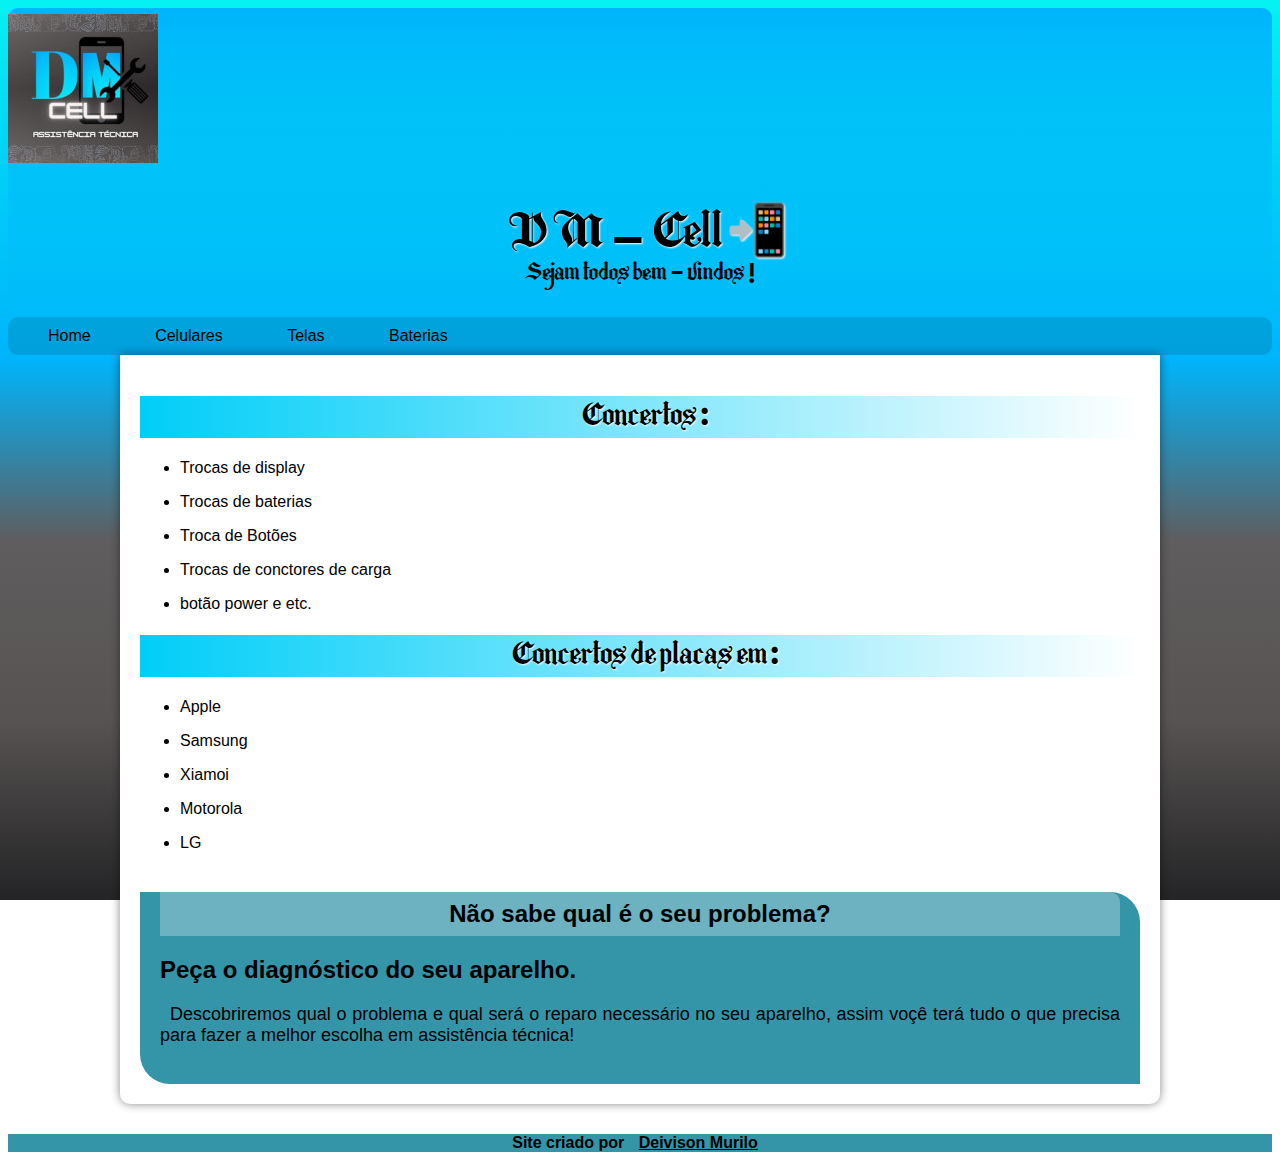
==== index.html @ bcccd882 "." ====
<!DOCTYPE html>
<html lang="pt-br">
<head>
    <meta charset="UTF-8">
    <meta name="viewport" content="width=device-width, initial-scale=1.0">
   <link rel="shortcut icon" href="favicon.ico" type="image/x-icon">
    <title>DM_Cell</title>
 <link rel="stylesheet" href="style.css">
</head>

<body>
    
    <header>
        <img src="Dm_cell2.jpg" alt="">
        <h1 id="dmcell"> DM_Cell &#x1F4F2</h1>
    <p>Sejam todos bem-vindos!</p>
</header>

   <nav>
    <a href="index.html">Home</a>
    <a href="Celularespag.html">Celulares</a>
    <a href="Telaspag.html">Telas</a>
    <a href="Batreriaspag.html">Baterias</a>
   </nav>

  <main>
    
        <h1>Concertos: </h1>
        <ul>
            <li>
                <p>Trocas de display</p>
            </li>
            <li>
                <P>Trocas de baterias</P>
            </li>
            <li><p>Troca de Botões</p></li>
            <li>
                <p>Trocas de conctores de carga</p>
            </li>
            <li>
                <p>botão power e etc.</p>
            </li>
        </ul> 
            <h1>Concertos de placas em:</h1>
            <ul>
                <p><li>Apple</li></p>
                <p><li>Samsung</li></p>
                <p><li>Xiamoi</li></p>
                <p><li>Motorola</li></p>
                <p><li>LG</li></p>
            </ul>
            <aside>
                <h2 class="problema">Não sabe qual é o seu problema?</h2>
                <h2>Peça o diagnóstico do seu aparelho.</h2>
                <p>Descobriremos qual o problema e qual será o reparo necessário no seu aparelho, assim voçê terá tudo o que precisa para fazer a melhor escolha em assistência técnica!</p>
            </aside>
        
    
    </main>
    <footer>
        <p>Site criado por <a href="https://github.com/deivisonmurilo">Deivison Murilo</a></p>
    </footer>
</body>
</html>
---- style.css ----
@charset "UFT-8";

@font-face {
    font-family:'berkahi';
    src: url('Berkahi\ Blackletter.otf') format('opentype');
    font-weight: normal;
    font-style: normal;
}

*{font-family:Arial, Helvetica, sans-serif;}

body{
    background-image: linear-gradient(to top, #242426, #575352, #5F5D5E, #00B4FB, #00CEF8, #05F2F2);
    background-attachment: fixed;
}
h1{
    font-family:'berkahi';
    text-align: center;
    color: black;
    text-shadow: 1px 1px 2px white;
    text-indent: 10px;
    }
    header{
        background-image: linear-gradient(to top,transparent, #00B4FB);
        padding: 6px 0px 6px 0px;
    border-radius: 10px;
}
    header h1{
        font-size: 50px;
        margin-bottom: 0px;
        
    }

        header p{
            font-family:'berkahi';
            font-size: 25px;
           text-align: center;
        margin-top: 1px; } 
   
    nav{
    background-color: rgba(0, 0, 0, 0.116);
    padding: 10px;
    border-radius: 10px;
    }

    nav a {
        color: rgb(0, 0, 0);
       margin: 20px;
       padding: 10px;
       transition-duration: .5s;
       text-decoration: none;
        }

        nav a:hover{
            color: #00CEF8;
            background-color: #242426;
            text-decoration: underline;
        }
        main{
            background-color: white;
            min-width: 300px;
            max-width: 1000px;
            margin: auto;
            margin-bottom: 30px;
            border-bottom-right-radius: 10px;
            border-bottom-left-radius: 10px;
            box-shadow: 0px 0px 10px rgba(0, 0, 0, 0.466);
            padding: 20px;}

main > h1{
    background-image: linear-gradient(to right,  #00CEF8, transparent);
    padding: 5px;}

aside{
    background-color: #3595a8;
    margin-top: 40px;
    padding: 0px 20px 20px 20px;
    border-top-right-radius: 30px;
    border-bottom-left-radius: 30px;}

aside > h2.problema{
    background-color:rgba(255, 255, 255, 0.274);
    padding: 8px;
    border-top-right-radius: 10px;
    text-align: center;}

aside > p{
    text-align: justify;
   font-size: 18px;
   text-indent: 10px;}

p{
    text-align: justify;
    font-family: Impact, Haettenschweiler, 'Arial Narrow Bold', sans-serif}

li{
    color: black;
    font-family: Impact, Haettenschweiler, 'Arial Narrow Bold', sans-serif;
    font-weight: 500;}

  footer{
    font-size: 16px;}

footer p{
    background-color: #3595a8;
    text-align: center;
    font-weight: bold;
    text-decoration: none;}

    a {
        color: black;
        padding: 10px;
    }
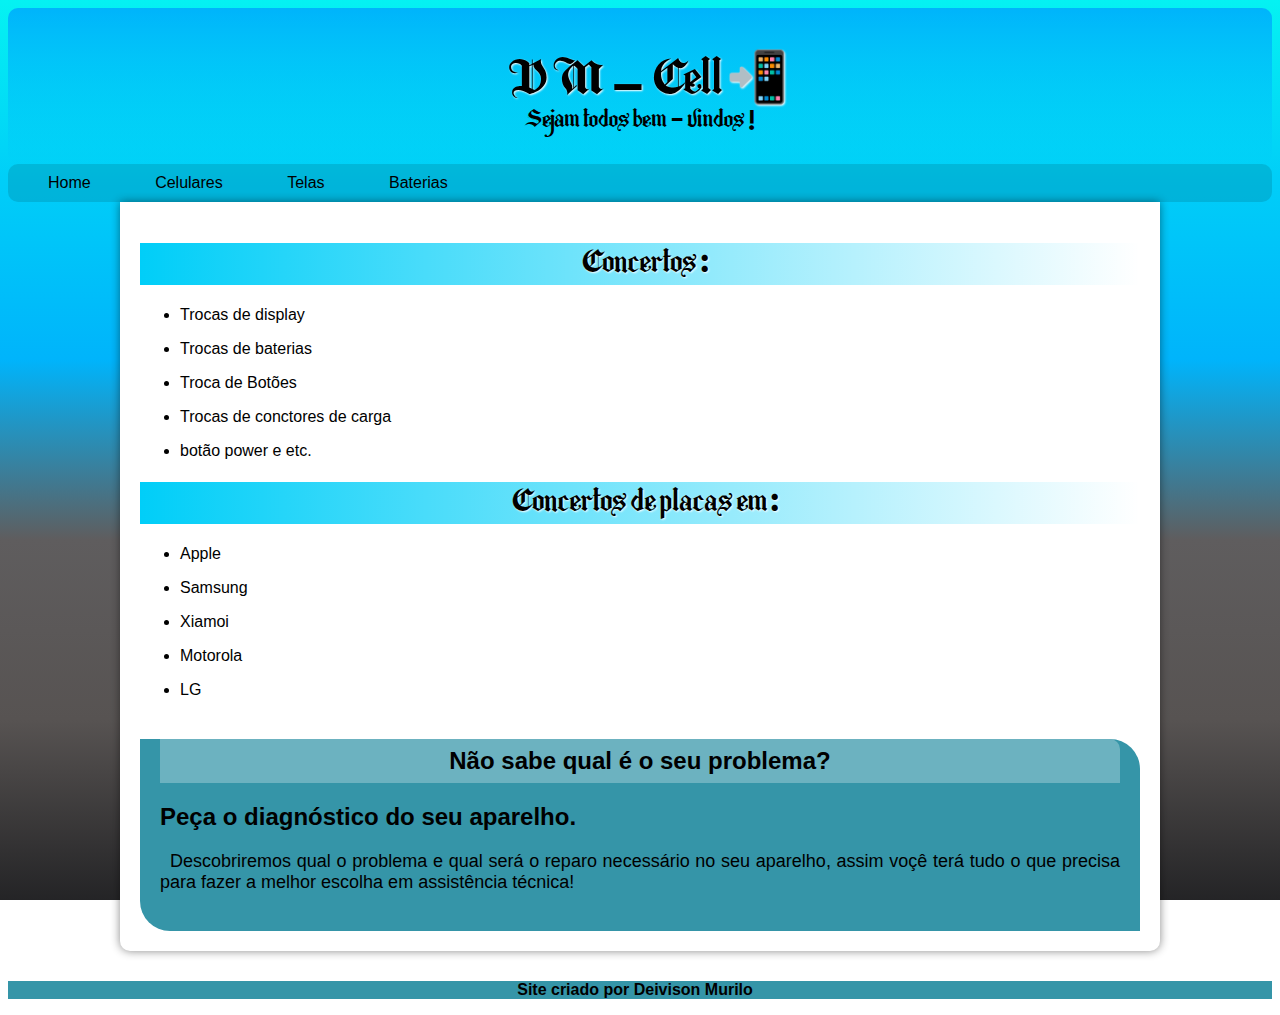
==== commit c3413f34: "dmcell" ====
--- a/index.html
+++ b/index.html
@@ -9,10 +9,8 @@
 </head>
 
 <body>
-    
     <header>
-        <img src="Dm_cell2.jpg" alt="">
-        <h1 id="dmcell"> DM_Cell &#x1F4F2</h1>
+    <h1 id="dmcell"> DM_Cell &#x1F4F2</h1>
     <p>Sejam todos bem-vindos!</p>
 </header>
 
--- a/style.css
+++ b/style.css
@@ -28,14 +28,14 @@
     header h1{
         font-size: 50px;
         margin-bottom: 0px;
-        
-    }
+        }
 
         header p{
             font-family:'berkahi';
             font-size: 25px;
            text-align: center;
         margin-top: 1px; } 
+    
    
     nav{
     background-color: rgba(0, 0, 0, 0.116);
@@ -107,6 +107,17 @@
     font-weight: bold;
     text-decoration: none;}
 
+    footer a{
+        padding-left: 0px;
+        font-weight: bold;
+        text-decoration: none;
+        font-family: Impact, Haettenschweiler, 'Arial Narrow Bold', sans-serif}
+
+        footer a:hover{
+            text-decoration: underline;
+        }
+    
+
     a {
         color: black;
         padding: 10px;
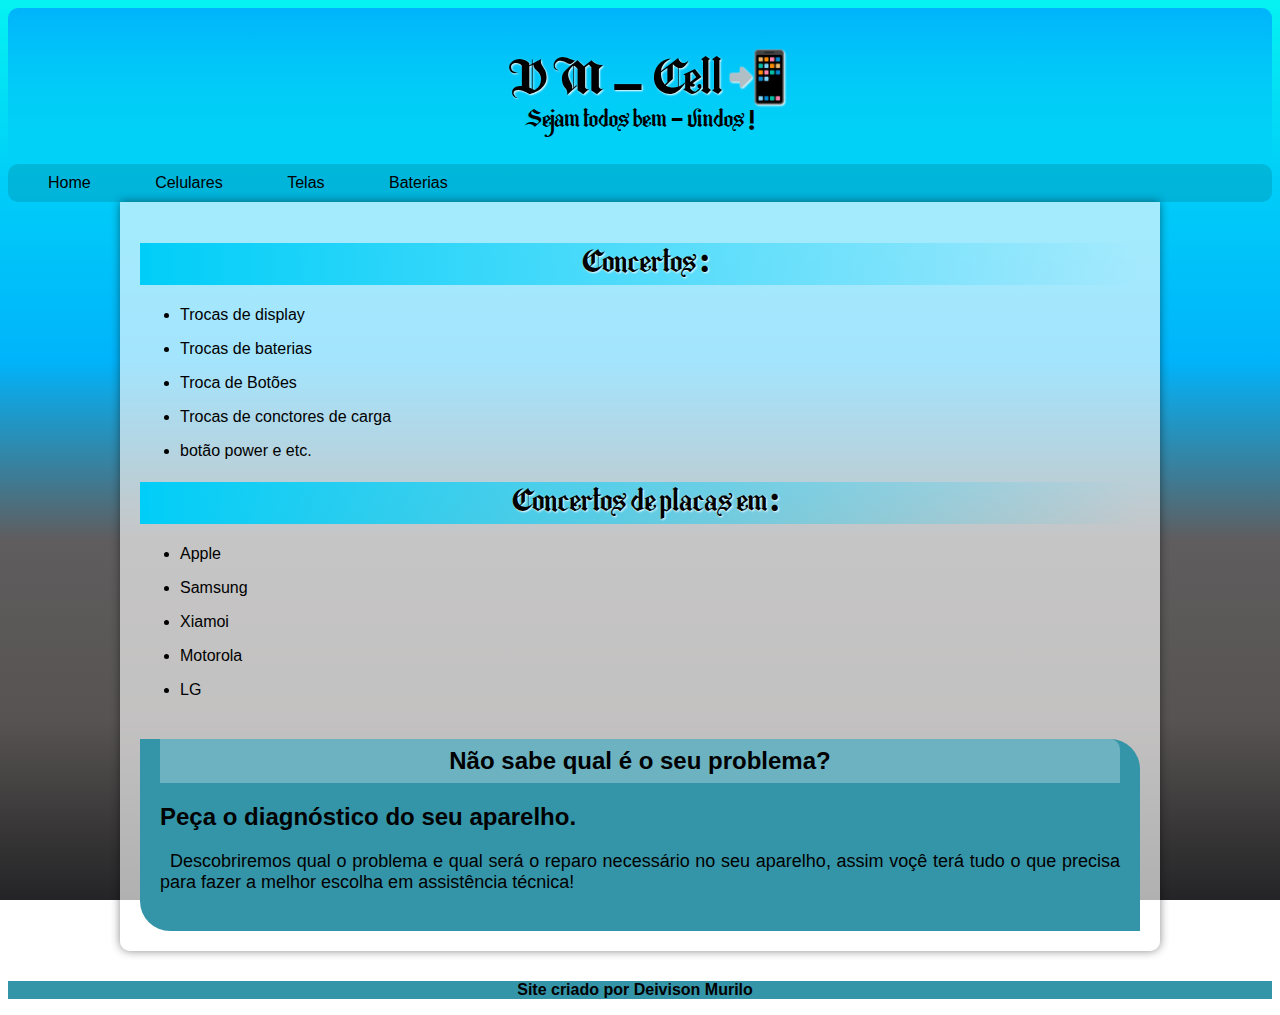
==== commit e83e049d: "atualizei dm cell" ====
--- a/index.html
+++ b/index.html
@@ -52,11 +52,11 @@
                 <h2>Peça o diagnóstico do seu aparelho.</h2>
                 <p>Descobriremos qual o problema e qual será o reparo necessário no seu aparelho, assim voçê terá tudo o que precisa para fazer a melhor escolha em assistência técnica!</p>
             </aside>
+        </main>
+
         
-    
-    </main>
     <footer>
-        <p>Site criado por <a href="https://github.com/deivisonmurilo">Deivison Murilo</a></p>
+        <p>Site criado por <a href="https://github.com/deivisonmurilo"  target="_blank">Deivison Murilo</a></p>
     </footer>
 </body>
 </html>--- a/style.css
+++ b/style.css
@@ -57,7 +57,7 @@
             text-decoration: underline;
         }
         main{
-            background-color: white;
+            background-color: rgba(255, 255, 255, 0.644);
             min-width: 300px;
             max-width: 1000px;
             margin: auto;
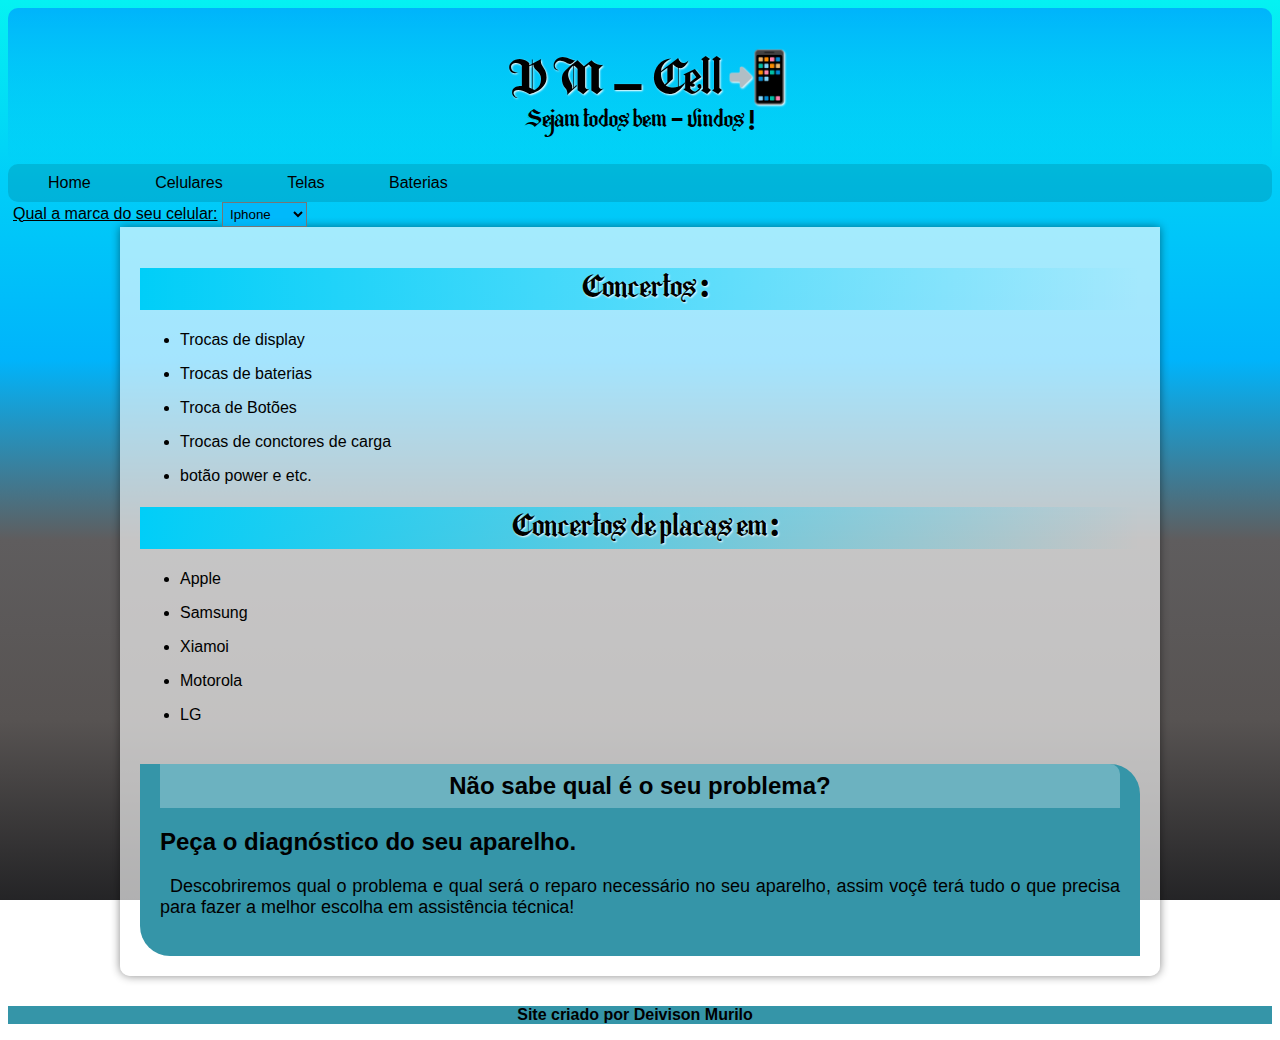
==== commit af207f4d: "atualização form" ====
--- a/index.html
+++ b/index.html
@@ -10,9 +10,9 @@
 
 <body>
     <header>
-    <h1 id="dmcell"> DM_Cell &#x1F4F2</h1>
+        <h1 id="dmcell"> DM_Cell &#x1F4F2</h1>
     <p>Sejam todos bem-vindos!</p>
-</header>
+ </header>
 
    <nav>
     <a href="index.html">Home</a>
@@ -20,6 +20,20 @@
     <a href="Telaspag.html">Telas</a>
     <a href="Batreriaspag.html">Baterias</a>
    </nav>
+
+   
+    <form action="" method="post">
+        <label for="imarc">Qual a marca do seu celular:</label>
+        <select name="marca" id="imarc">
+            <option value="">Iphone</option>
+            <option value="">Xiaomi</option>
+            <option value="">Samsung</option>
+            <option value="">Motorola</option>
+            <option value="">LG</option>
+            <option value="">Azus</option>
+        </select>
+    </form>
+   
 
   <main>
     
--- a/style.css
+++ b/style.css
@@ -12,6 +12,15 @@
 body{
     background-image: linear-gradient(to top, #242426, #575352, #5F5D5E, #00B4FB, #00CEF8, #05F2F2);
     background-attachment: fixed;
+}
+label{
+    text-shadow: bold;
+    text-decoration: underline;
+    padding-left: 5px;
+}
+select{
+    background-color: #00b4fbc2;
+padding: 3px;
 }
 h1{
     font-family:'berkahi';
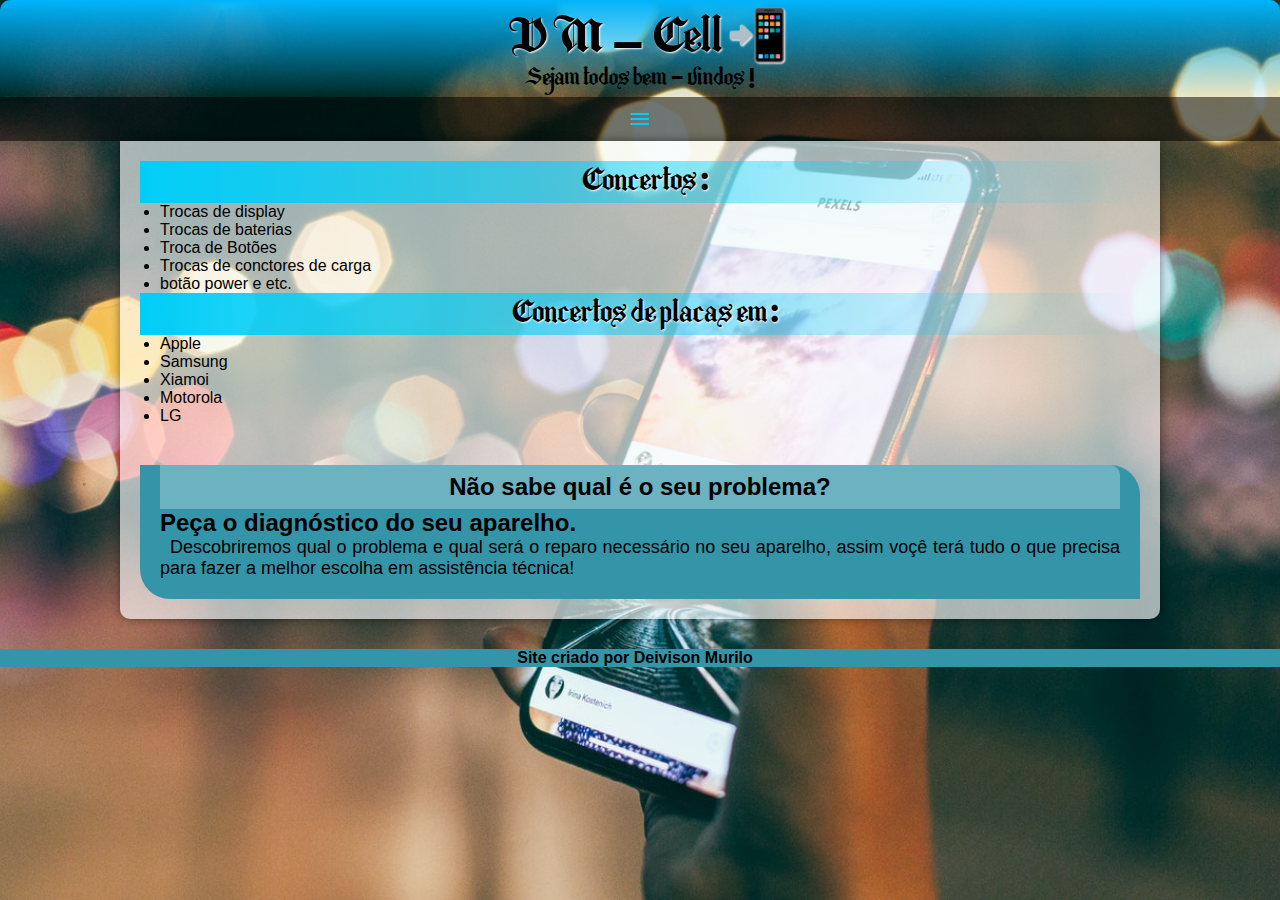
==== commit d78297cd: "criação do menu hamburguer" ====
--- a/index.html
+++ b/index.html
@@ -5,7 +5,9 @@
     <meta name="viewport" content="width=device-width, initial-scale=1.0">
    <link rel="shortcut icon" href="favicon.ico" type="image/x-icon">
     <title>DM_Cell</title>
+    <link rel="stylesheet" href="https://fonts.googleapis.com/css2?family=Material+Symbols+Outlined:opsz,wght,FILL,GRAD@20..48,100..700,0..1,-50..200" />
  <link rel="stylesheet" href="style.css">
+ <link rel="stylesheet" href="estilo/mediaquery.css">
 </head>
 
 <body>
@@ -14,28 +16,20 @@
     <p>Sejam todos bem-vindos!</p>
  </header>
 
-   <nav>
-    <a href="index.html">Home</a>
-    <a href="Celularespag.html">Celulares</a>
-    <a href="Telaspag.html">Telas</a>
-    <a href="Batreriaspag.html">Baterias</a>
-   </nav>
+   
+    <span id="burguer"  class="material-symbols-outlined" onclick="clickMenu()">
+        menu
+        </span>
+        <menu id="itens">
+    <ul>
+        <li><a href="index.html">Home</a></li>
+        <li><a href="paginas/Celularespag.html">Celulares</a></li>
+        <li><a href="paginas/Telaspag.html">Telas</a></li>
+        <li><a href="paginas/Batreriaspag.html">Baterias</a></li>
+    </ul>
+    </menu>
 
-   
-    <form action="" method="post">
-        <label for="imarc">Qual a marca do seu celular:</label>
-        <select name="marca" id="imarc">
-            <option value="">Iphone</option>
-            <option value="">Xiaomi</option>
-            <option value="">Samsung</option>
-            <option value="">Motorola</option>
-            <option value="">LG</option>
-            <option value="">Azus</option>
-        </select>
-    </form>
-   
-
-  <main>
+   <main>
     
         <h1>Concertos: </h1>
         <ul>
@@ -72,5 +66,15 @@
     <footer>
         <p>Site criado por <a href="https://github.com/deivisonmurilo"  target="_blank">Deivison Murilo</a></p>
     </footer>
+
+    <script>
+        function clickMenu() {
+            if (itens.style.display == 'block'){
+                itens.style.display = 'none'
+            } else{
+                itens.style.display = 'block'
+            }
+        }
+    </script>
 </body>
 </html>--- a/style.css
+++ b/style.css
@@ -7,21 +7,25 @@
     font-style: normal;
 }
 
-*{font-family:Arial, Helvetica, sans-serif;}
+*{font-family:Arial, Helvetica, sans-serif;
+margin: 0px;
+padding: 0px;}
+
+html{
+    height: 100vh;}
 
 body{
-    background-image: linear-gradient(to top, #242426, #575352, #5F5D5E, #00B4FB, #00CEF8, #05F2F2);
+    /* background-image: linear-gradient(to top, #242426, #575352, #5F5D5E, #00B4FB, #00CEF8, #05F2F2);
+    background-attachment: fixed;*/
+    background: url(imagens/back-phone.jpg);
     background-attachment: fixed;
-}
-label{
-    text-shadow: bold;
-    text-decoration: underline;
-    padding-left: 5px;
-}
+    background-size: cover;
+    background-position: center center;}
+
 select{
     background-color: #00b4fbc2;
-padding: 3px;
-}
+ padding: 3px;}
+
 h1{
     font-family:'berkahi';
     text-align: center;
@@ -32,8 +36,8 @@
     header{
         background-image: linear-gradient(to top,transparent, #00B4FB);
         padding: 6px 0px 6px 0px;
-    border-radius: 10px;
-}
+    border-radius: 10px;}
+
     header h1{
         font-size: 50px;
         margin-bottom: 0px;
@@ -44,27 +48,61 @@
             font-size: 25px;
            text-align: center;
         margin-top: 1px; } 
+
+        span#burguer{
+            background-color: rgba(0, 0, 0, 0.521);
+            color: #00B4FB;
+            display: block;
+            text-align: center;
+            padding: 10px;
+            
+
+        }
     
    
-    nav{
-    background-color: rgba(0, 0, 0, 0.116);
+    menu#itens {
+    background-color: rgba(0, 0, 0, 0.521);
     padding: 10px;
-    border-radius: 10px;
-    }
+    display: none;
+}
+span#burguer{
+    background-color: rgba(0, 0, 0, 0.521);
+    color: #00CEF8;
+    display: block;
+    text-align: center;
+    padding: 10px;
+    cursor: pointer;
 
-    nav a {
-        color: rgb(0, 0, 0);
+}
+menu#itens > ul{
+    list-style-type: none;
+}
+menu#itens > ul > li > a {
+    display: block;
+    padding: 10px;
+    text-decoration: none;
+    text-align: center;
+    
+    border-bottom: 2px solid;
+
+}
+
+    menu#itens a {
+        color: #00CEF8;
        margin: 20px;
        padding: 10px;
        transition-duration: .5s;
        text-decoration: none;
         }
 
-        nav a:hover{
+        menu#itens a:hover{
             color: #00CEF8;
-            background-color: #242426;
-            text-decoration: underline;
-        }
+            background-color: rgba(255, 255, 255, 0.425);
+            text-decoration: underline;}
+
+            
+
+
         main{
             background-color: rgba(255, 255, 255, 0.644);
             min-width: 300px;
@@ -79,6 +117,11 @@
 main > h1{
     background-image: linear-gradient(to right,  #00CEF8, transparent);
     padding: 5px;}
+
+    main > ul{
+        text-align: auto;
+        padding-left: 20px;
+    }
 
 aside{
     background-color: #3595a8;
@@ -132,3 +175,4 @@
         padding: 10px;
     }
 
+
--- a/estilo/mediaquery.css
+++ b/estilo/mediaquery.css
@@ -0,0 +1,3 @@
+@media screen {
+    
+}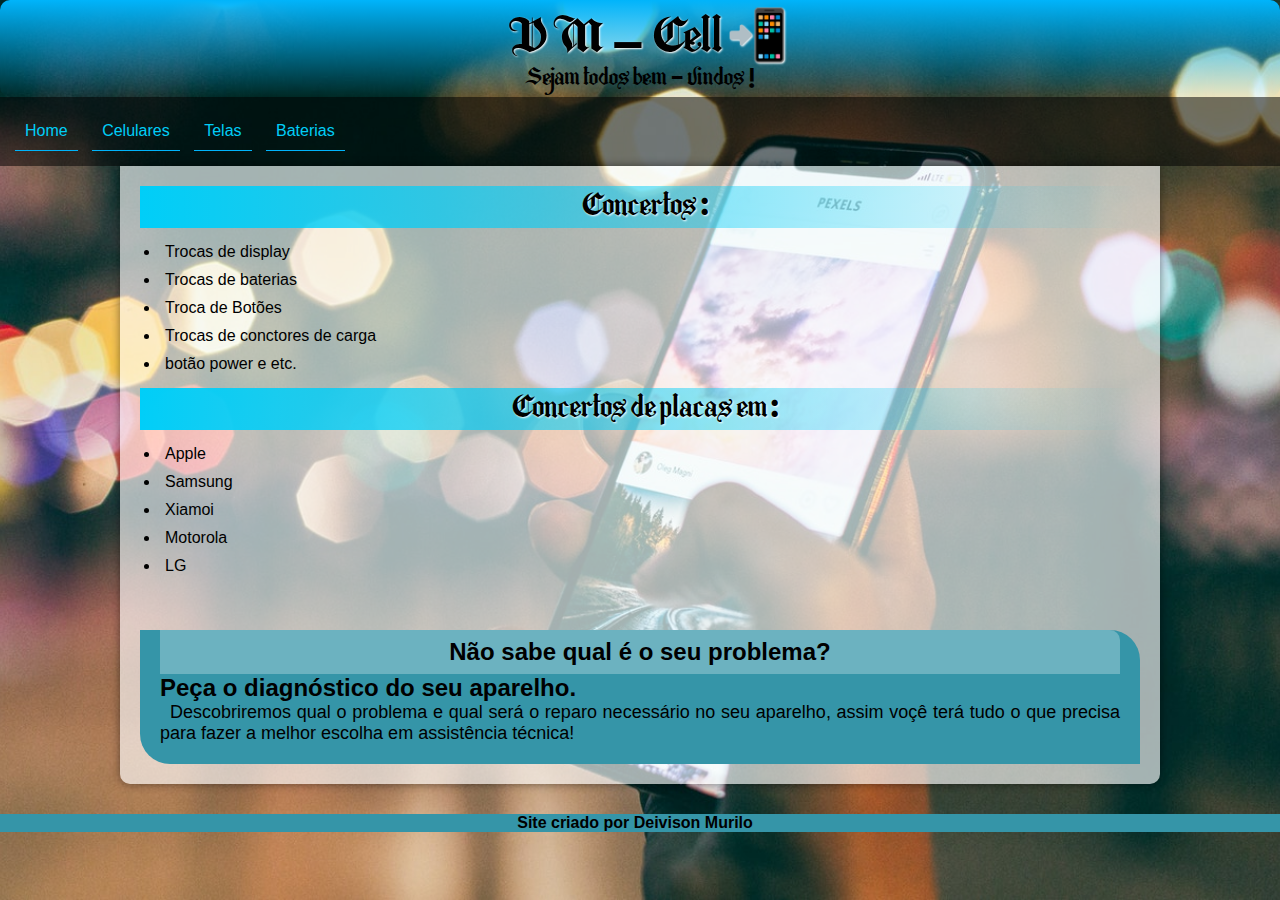
==== commit 4e2b0ca5: "criando o menu hamburguer" ====
--- a/index.html
+++ b/index.html
@@ -10,7 +10,7 @@
  <link rel="stylesheet" href="estilo/mediaquery.css">
 </head>
 
-<body>
+<body onresize="mudouTamanho()">
     <header>
         <h1 id="dmcell"> DM_Cell &#x1F4F2</h1>
     <p>Sejam todos bem-vindos!</p>
@@ -68,6 +68,14 @@
     </footer>
 
     <script>
+        function mudouTamanho() {
+            if (window.innerwidth >= 768){
+            itens.style.display = 'block'}
+        else{
+            itens.style.display = 'none'
+        } }
+
+
         function clickMenu() {
             if (itens.style.display == 'block'){
                 itens.style.display = 'none'
--- a/style.css
+++ b/style.css
@@ -22,9 +22,6 @@
     background-size: cover;
     background-position: center center;}
 
-select{
-    background-color: #00b4fbc2;
- padding: 3px;}
 
 h1{
     font-family:'berkahi';
@@ -36,7 +33,7 @@
     header{
         background-image: linear-gradient(to top,transparent, #00B4FB);
         padding: 6px 0px 6px 0px;
-    border-radius: 10px;}
+        border-radius: 10px;}
 
     header h1{
         font-size: 50px;
@@ -55,6 +52,7 @@
             display: block;
             text-align: center;
             padding: 10px;
+            cursor: pointer;
             
 
         }
@@ -62,7 +60,6 @@
    
     menu#itens {
     background-color: rgba(0, 0, 0, 0.521);
-    padding: 10px;
     display: none;
 }
 span#burguer{
@@ -82,15 +79,15 @@
     padding: 10px;
     text-decoration: none;
     text-align: center;
-    
-    border-bottom: 2px solid;
+    border-bottom: 1px solid #00B4FB;
 
 }
 
     menu#itens a {
+
         color: #00CEF8;
-       margin: 20px;
-       padding: 10px;
+       
+       
        transition-duration: .5s;
        text-decoration: none;
         }
@@ -145,10 +142,15 @@
     text-align: justify;
     font-family: Impact, Haettenschweiler, 'Arial Narrow Bold', sans-serif}
 
+    ul{
+        padding: 10px;
+    }
+
 li{
     color: black;
     font-family: Impact, Haettenschweiler, 'Arial Narrow Bold', sans-serif;
-    font-weight: 500;}
+    font-weight: 500;
+    padding: 5px;}
 
   footer{
     font-size: 16px;}
--- a/estilo/mediaquery.css
+++ b/estilo/mediaquery.css
@@ -1,3 +1,18 @@
-@media screen {
+@charset "UTF - 8";
+
+@media screen and (min-width: 768px) {
+    span#burguer {
+        display: none;
+    }
+
+    menu#itens {
+        display: block;
+
+        }
+        menu#itens > ul > li {
+            display: inline-block;
+        }
+
+    
     
 }